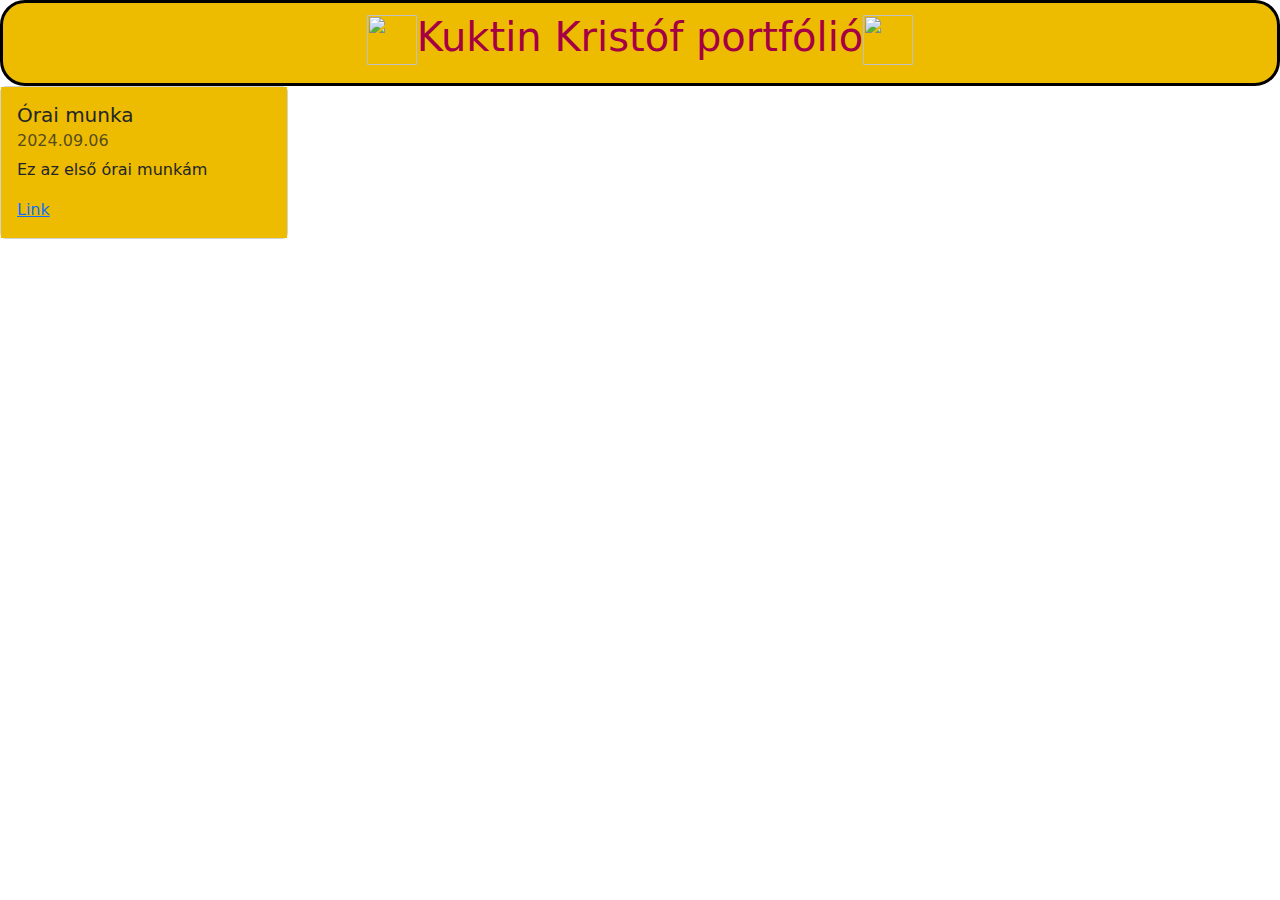
==== index.html @ 6fcc8484 "Add files via upload" ====
<!DOCTYPE html>
<html lang="en">
<head>
    <meta charset="UTF-8">
    <meta name="viewport" content="width=device-width, initial-scale=1.0">
    <link rel="stylesheet" href="style.css">
    <script src="https://cdn.jsdelivr.net/npm/bootstrap@5.3.3/dist/js/bootstrap.bundle.min.js" integrity="sha384-YvpcrYf0tY3lHB60NNkmXc5s9fDVZLESaAA55NDzOxhy9GkcIdslK1eN7N6jIeHz" crossorigin="anonymous"></script>
    <link href="https://cdn.jsdelivr.net/npm/bootstrap@5.3.3/dist/css/bootstrap.min.css" rel="stylesheet" integrity="sha384-QWTKZyjpPEjISv5WaRU9OFeRpok6YctnYmDr5pNlyT2bRjXh0JMhjY6hW+ALEwIH" crossorigin="anonymous">
    <title>Document</title>
</head>
<body>
    <div class="header">
        <h1><img src="img/fcb.png" class="logo">Kuktin Kristóf portfólió<img src="img/fcb.png" class="logo"></h1>
    </div>
    <div class="card" style="width: 18rem;">
        <div class="card-body" style="background-color: #edbb00">
          <h5 class="card-title">Órai munka</h5>
          <h6 class="card-subtitle mb-2 text-body-secondary">2024.09.06</h6>
          <p class="card-text">Ez az első órai munkám</p>
          <a href="#" class="card-link">Link</a>
        </div>
      </div>
</body>
</html>
---- style.css ----
body {
    background-image: url("img/barca.jpeg");
    background-repeat: no-repeat;
    background-size: cover;
}

.logo {
    width: 50px;
    height: 50px;
    text-align: center; 
    margin: auto;
}

.header {
    background-color: #edbb00;
    font-size: 15px;
    text-align: center;
    border: solid black 3px;
    border-radius: 25px;
    padding: 10px;
    color: #a50044;

}
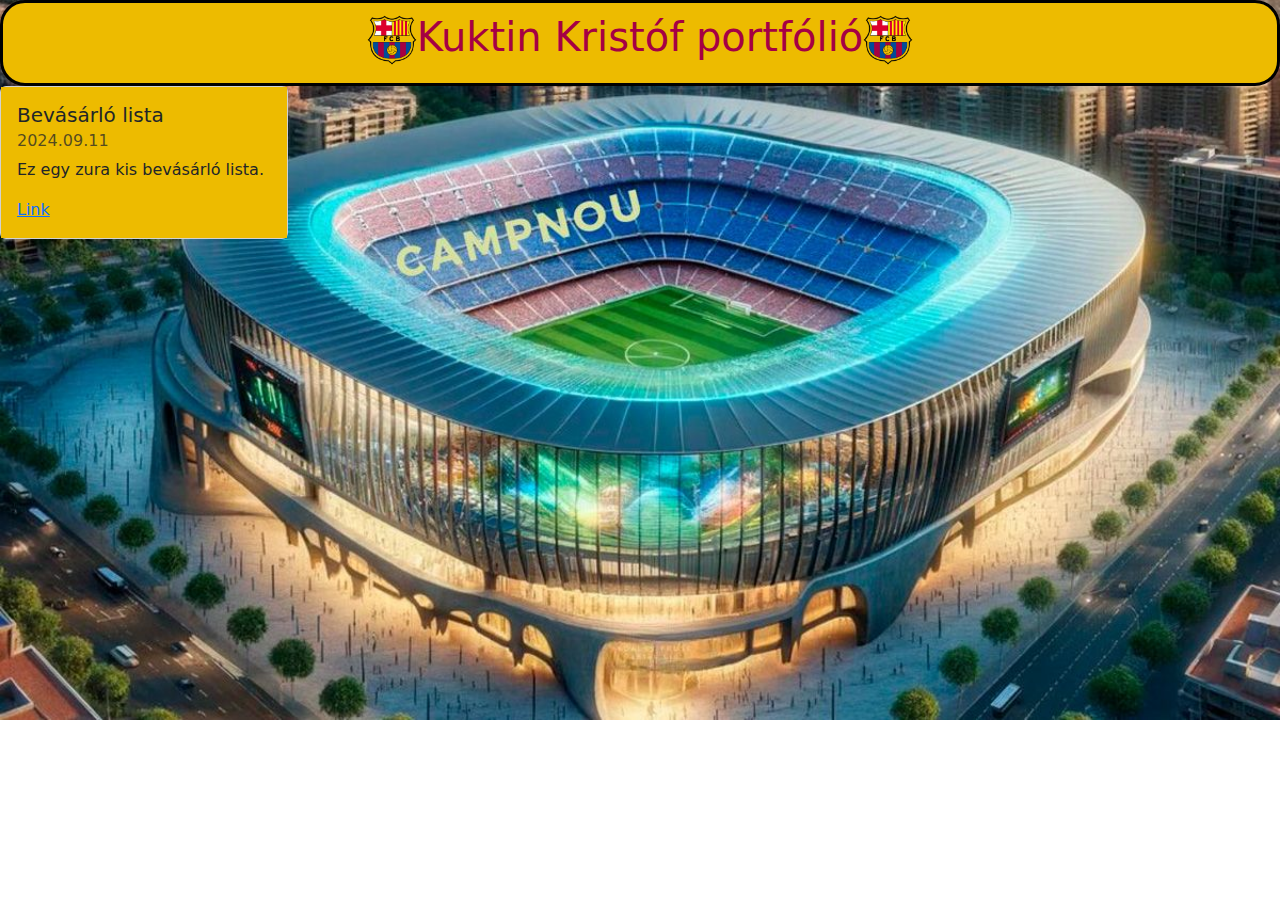
==== commit 70ef2472: "Add files via upload" ====
--- a/index.html
+++ b/index.html
@@ -14,10 +14,10 @@
     </div>
     <div class="card" style="width: 18rem;">
         <div class="card-body" style="background-color: #edbb00">
-          <h5 class="card-title">Órai munka</h5>
-          <h6 class="card-subtitle mb-2 text-body-secondary">2024.09.06</h6>
-          <p class="card-text">Ez az első órai munkám</p>
-          <a href="#" class="card-link">Link</a>
+          <h5 class="card-title">Bevásárló lista</h5>
+          <h6 class="card-subtitle mb-2 text-body-secondary">2024.09.11</h6>
+          <p class="card-text">Ez egy zura kis bevásárló lista.</p>
+          <a href="https://kristofkuktin.github.io/bevasarlolista/" class="card-link">Link</a>
         </div>
       </div>
 </body>
